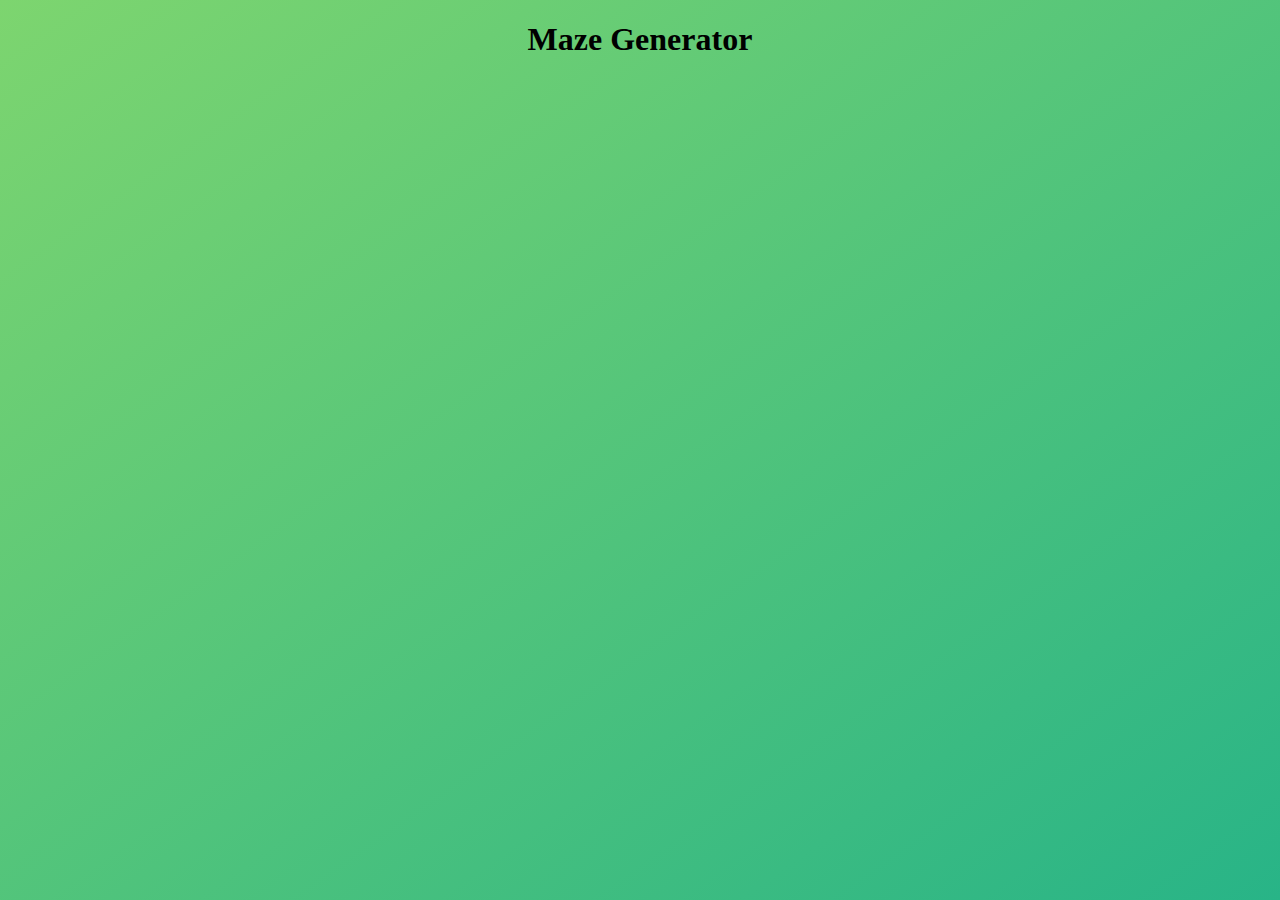
==== index.html @ 8b6de2ae "update" ====
<!DOCTYPE html>
<html>

<head>
  <meta charset="utf-8">
  <meta name="viewport" width=device-width, initial-scale=1.0, maximum-scale=1.0, user-scalable=0>
  <link href="style.css" rel="stylesheet" />
  <style>
    body {
      padding: 0;
      margin: 0;
    }
  </style>
  <script src="lib/p5.js"></script>
  <script src="sketch.js"></script>
</head>

<body>
  <h1>Maze Generator</h1>
  <section id="container">

  </section>
</body>

</html>
---- style.css ----
h1 {
  text-align: center;

}

body {
  height: 100vh;
  display: flex;
  flex-direction: column;
  align-items: center;
  background: linear-gradient(to top left, #28b487, #7dd56f) ;
}
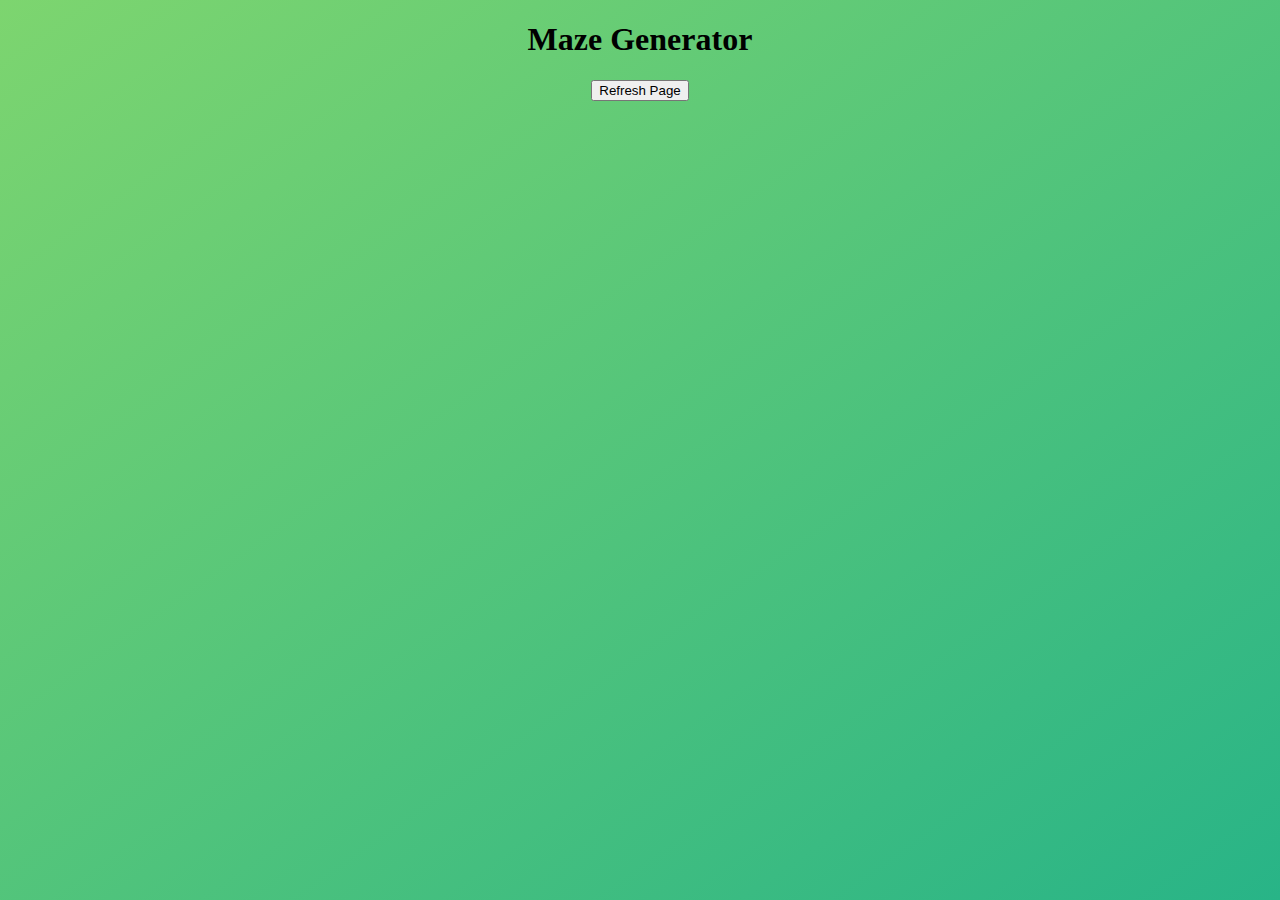
==== commit d313dcc7: "update" ====
--- a/index.html
+++ b/index.html
@@ -17,9 +17,10 @@
 
 <body>
   <h1>Maze Generator</h1>
-  <section id="container">
+  <button type="submit" onClick="refreshPage()">Refresh Page</button>
 
-  </section>
+
+
 </body>
 
 </html>
--- a/style.css
+++ b/style.css
@@ -9,4 +9,9 @@
   flex-direction: column;
   align-items: center;
   background: linear-gradient(to top left, #28b487, #7dd56f) ;
+
 }
+
+button {
+  margin-bottom: 20px;
+}
